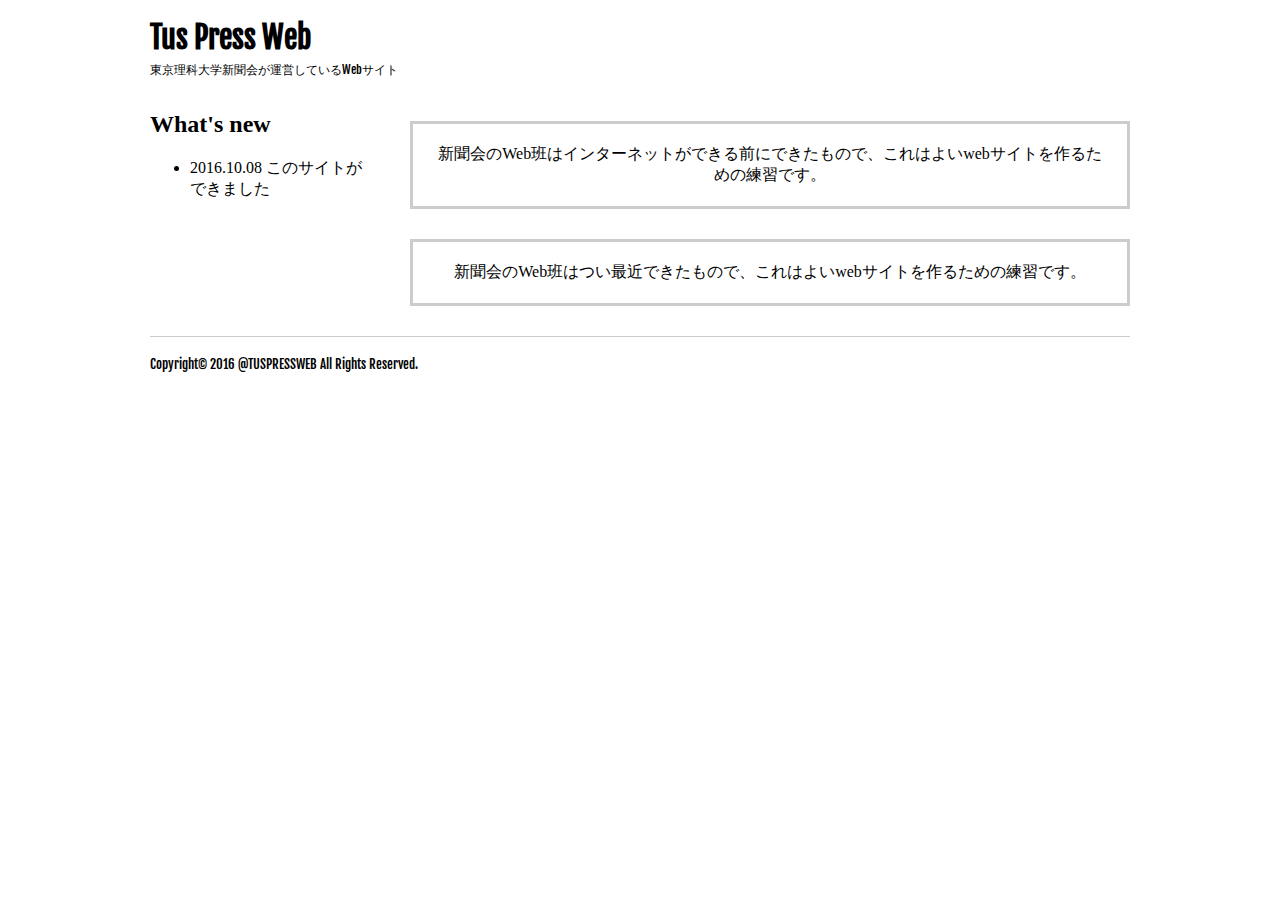
==== index.html @ cbd7757d "internet" ====
<!DOCTYPE html>
<html lang="ja">
<head>
<meta charset="utf-8">
	<title>TUSPRESSWEB</title>
	<link rel="stylesheet" type="text/css" href="default.css">
	<style type="text/css">
	</style>
</head>
<body>
<div id="mpage">
	
	<header id="header" class="">
	<h1 id="title">
	Tus Press Web
</h1>
<p id="catchcopy">東京理科大学新聞会が運営しているWebサイト</p>
</header>


	
<div id="pagebodymain">

<div id="page"><!-- コンテンツ中央寄せ -->

	<div class="expl">
	新聞会のWeb班はインターネットができる前にできたもので、これはよいwebサイトを作るための練習です。
	</span>
	</div>
	
</div>



<div class="expl">
新聞会のWeb班はつい最近できたもので、これはよいwebサイトを作るための練習です。
	</span>
</div>

	
</div>


<div id="pagebodysub">

	<h2>
	What's new
	</h2>
	<ul>
	<li><time datetime="2016-10-08">2016.10.08</time>
	このサイトができました</li>
	</ul>
	
</div>





<footer id="pagefoot">
	<p id ="copyright">
<small>
	Copyright&copy; 2016 @TUSPRESSWEB All Rights Reserved.
</small>
</p>
</footer>

</div>

</body>
</html>
---- default.css ----
/*h1{font-size: 40px;}
h1{color: blue;}*/

/*h1{font-size: 35px;}
h1{color: Black;}
h1{font-family: fantasy;}*/


@import 'https://fonts.googleapis.com/css?family=Fjalla+One';



#title{
	font-size: 30px;
	line-height: 1.2;
	margin-bottom: 0;
	font-family: 'Fjalla One', sans-serif;
}
#catchcopy{
	font-size: 12px;
	line-height: 1.5;
	margin-top: 5px;
	font-family: 'Fjalla One', sans-serif;
}

#pagefoot{
	border-top: solid 1px #CCCCCC;
	margin-top: 15px;
	font-family: 'Fjalla One', sans-serif;
	clear: both;
}

#pagebodymain{
	width: 720px;
	float: right;
}
#pagebodysub{
	width: 220px;
	float: left;
}

#mpage{
	width: 980px;
	margin: auto;
}


.expl{
	background: #ffffff;
	width: 500px auto;
	word-wrap: break-word;/*折り返すようにする*/
	word-break: break-all;
	padding: 20px;
	text-align:center; 
	border: solid 3px #cccccc;

	margin:30px auto;
}

article{
	background: gray;
	color: black;
	width: 200px;
	height: 300px;

	padding: 10px;
	text-align: center;
	border: solid 3px green;

	overflow-y: scroll;   /* スクロール表示 */ 
	display: block;/*ブロック要素として表示する*/
	float: left;
}

#article｛
	/*height: 100px;*/
}

html{
	padding: 30px
}
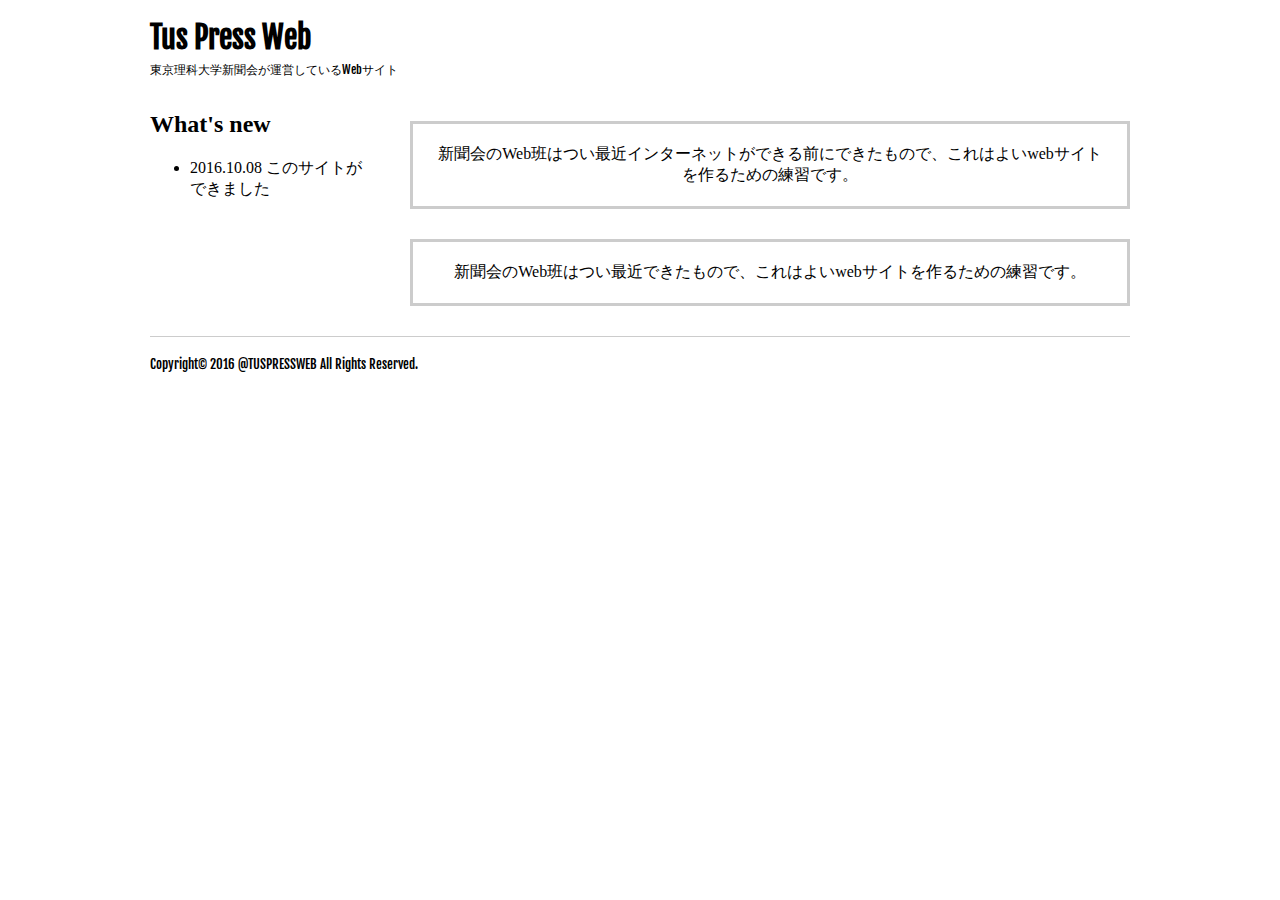
==== commit 584074db: "iru" ====
--- a/index.html
+++ b/index.html
@@ -24,7 +24,7 @@
 <div id="page"><!-- コンテンツ中央寄せ -->
 
 	<div class="expl">
-	新聞会のWeb班はインターネットができる前にできたもので、これはよいwebサイトを作るための練習です。
+	新聞会のWeb班はつい最近インターネットができる前にできたもので、これはよいwebサイトを作るための練習です。
 	</span>
 	</div>
 	
@@ -44,8 +44,7 @@
 <div id="pagebodysub">
 
 	<h2>
-	What's new
-	</h2>
+	What's new	</h2>
 	<ul>
 	<li><time datetime="2016-10-08">2016.10.08</time>
 	このサイトができました</li>
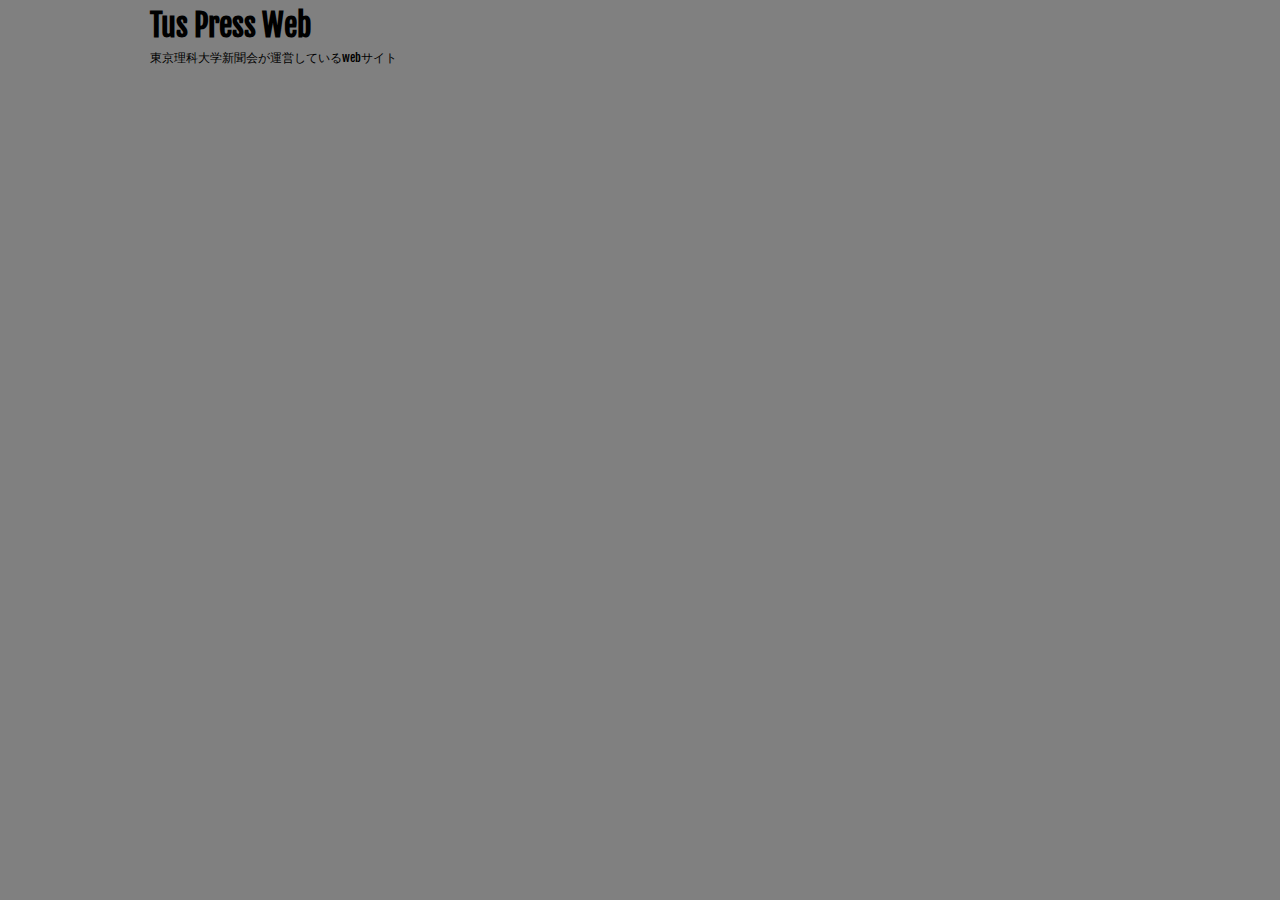
==== commit 475160d7: "test1,2,3,4" ====
--- a/index.html
+++ b/index.html
@@ -1,70 +1,21 @@
-<!DOCTYPE html>
-<html lang="ja">
-<head>
-<meta charset="utf-8">
-	<title>TUSPRESSWEB</title>
-	<link rel="stylesheet" type="text/css" href="default.css">
-	<style type="text/css">
-	</style>
-</head>
-<body>
-<div id="mpage">
-	
-	<header id="header" class="">
-	<h1 id="title">
-	Tus Press Web
-</h1>
-<p id="catchcopy">東京理科大学新聞会が運営しているWebサイト</p>
-</header>
-
-
-	
-<div id="pagebodymain">
-
-<div id="page"><!-- コンテンツ中央寄せ -->
-
-	<div class="expl">
-	新聞会のWeb班はつい最近インターネットができる前にできたもので、これはよいwebサイトを作るための練習です。
-	</span>
-	</div>
-	
-</div>
-
-
-
-<div class="expl">
-新聞会のWeb班はつい最近できたもので、これはよいwebサイトを作るための練習です。
-	</span>
-</div>
-
-	
-</div>
-
-
-<div id="pagebodysub">
-
-	<h2>
-	What's new	</h2>
-	<ul>
-	<li><time datetime="2016-10-08">2016.10.08</time>
-	このサイトができました</li>
-	</ul>
-	
-</div>
-
-
-
-
-
-<footer id="pagefoot">
-	<p id ="copyright">
-<small>
-	Copyright&copy; 2016 @TUSPRESSWEB All Rights Reserved.
-</small>
-</p>
-</footer>
-
-</div>
-
-</body>
-</html>
+<html>
+<head>
+<meta charset="utf-8">
+  <title>
+Tus Press Web
+  </title>
+<link rel="stylesheet" type="text/css" href="default.css">
+
+</head>
+<body bgcolor="gray">
+<div id="mpage">
+<header id="header">
+<h1 id="title">Tus Press Web </h1>
+
+<p id="catchcopy">東京理科大学新聞会が運営しているwebサイト</p>
+
+
+
+</div>
+</body>
+</html>
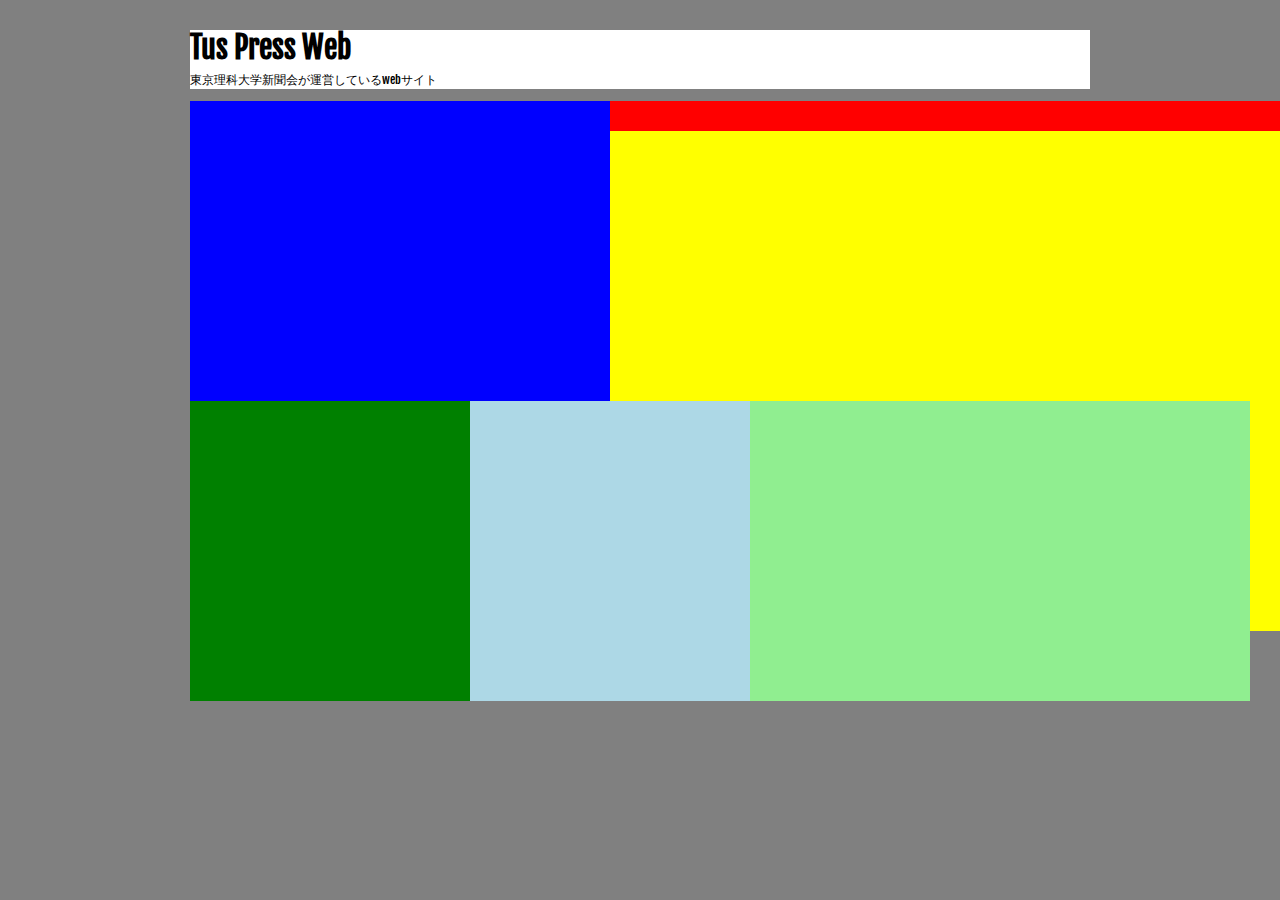
==== commit 95ced60c: "changing css" ====
--- a/index.html
+++ b/index.html
@@ -9,11 +9,18 @@
 </head>
 <body bgcolor="gray">
 <div id="mpage">
-<header id="header">
-<h1 id="title">Tus Press Web </h1>
+	<header id="header">
+	<h1 id="title">Tus Press Web </h1>
 
-<p id="catchcopy">東京理科大学新聞会が運営しているwebサイト</p>
-
+	<p id="catchcopy">東京理科大学新聞会が運営しているwebサイト</p>
+	<div id="s1">
+		<div id="backNumber"></div>
+		<div id="information"></div>
+		<div id="mainContent"></div>
+		<div id="links"></div>
+		<div id="aboutTUSPress"></div>
+		<div id="daily"></div>
+	</div>
 
 
 </div>
--- a/default.css
+++ b/default.css
@@ -23,6 +23,64 @@
 	font-family: 'Fjalla One', sans-serif;
 }
 
+#s1{
+	display: block;
+	position: absolute;
+	background-position: 50%;
+}
+/* コンテンツ */
+#backNumber{
+	position: absolute;
+	top: 0px;
+	left: 0px;
+	height: 600px;
+	width: 1000px;
+	background-color: blue;
+}
+#information{
+	position: absolute;
+	top: 0px;
+	left: 420px;
+	height: 100px;
+	width: 1000px;
+	background-color: red;
+}
+#mainContent{
+	position: absolute;
+	top: 30px;
+	left: 420px;
+	height: 500px;
+	width: 1000px;
+	background-color: yellow;
+}
+#links{
+	position: absolute;
+	top: 300px;
+	left: 0px;
+	height: 300px;
+	width: 500px;
+	background-color: green;
+}
+#aboutTUSPress{
+	position: absolute;
+	top: 300px;
+	left: 280px;
+	height: 300px;
+	width: 500px;
+	background-color: lightblue;
+}
+#daily{
+	position: absolute;
+	top: 300px;
+	left: 560px;
+	height: 300px;
+	width: 500px;
+	background-color: lightgreen;
+}
+
+
+
+/*
 #pagefoot{
 	border-top: solid 1px #CCCCCC;
 	margin-top: 15px;
@@ -37,45 +95,15 @@
 #pagebodysub{
 	width: 220px;
 	float: left;
-}
+}*/
 
 #mpage{
-	width: 980px;
-	margin: auto;
+	width: 900px;
+	margin: 10px auto;
+	background: #FFFFFF;
 }
 
 
-.expl{
-	background: #ffffff;
-	width: 500px auto;
-	word-wrap: break-word;/*折り返すようにする*/
-	word-break: break-all;
-	padding: 20px;
-	text-align:center; 
-	border: solid 3px #cccccc;
-
-	margin:30px auto;
-}
-
-article{
-	background: gray;
-	color: black;
-	width: 200px;
-	height: 300px;
-
-	padding: 10px;
-	text-align: center;
-	border: solid 3px green;
-
-	overflow-y: scroll;   /* スクロール表示 */ 
-	display: block;/*ブロック要素として表示する*/
-	float: left;
-}
-
-#article｛
-	/*height: 100px;*/
-}
-
 html{
-	padding: 30px
+	padding: 20px
 }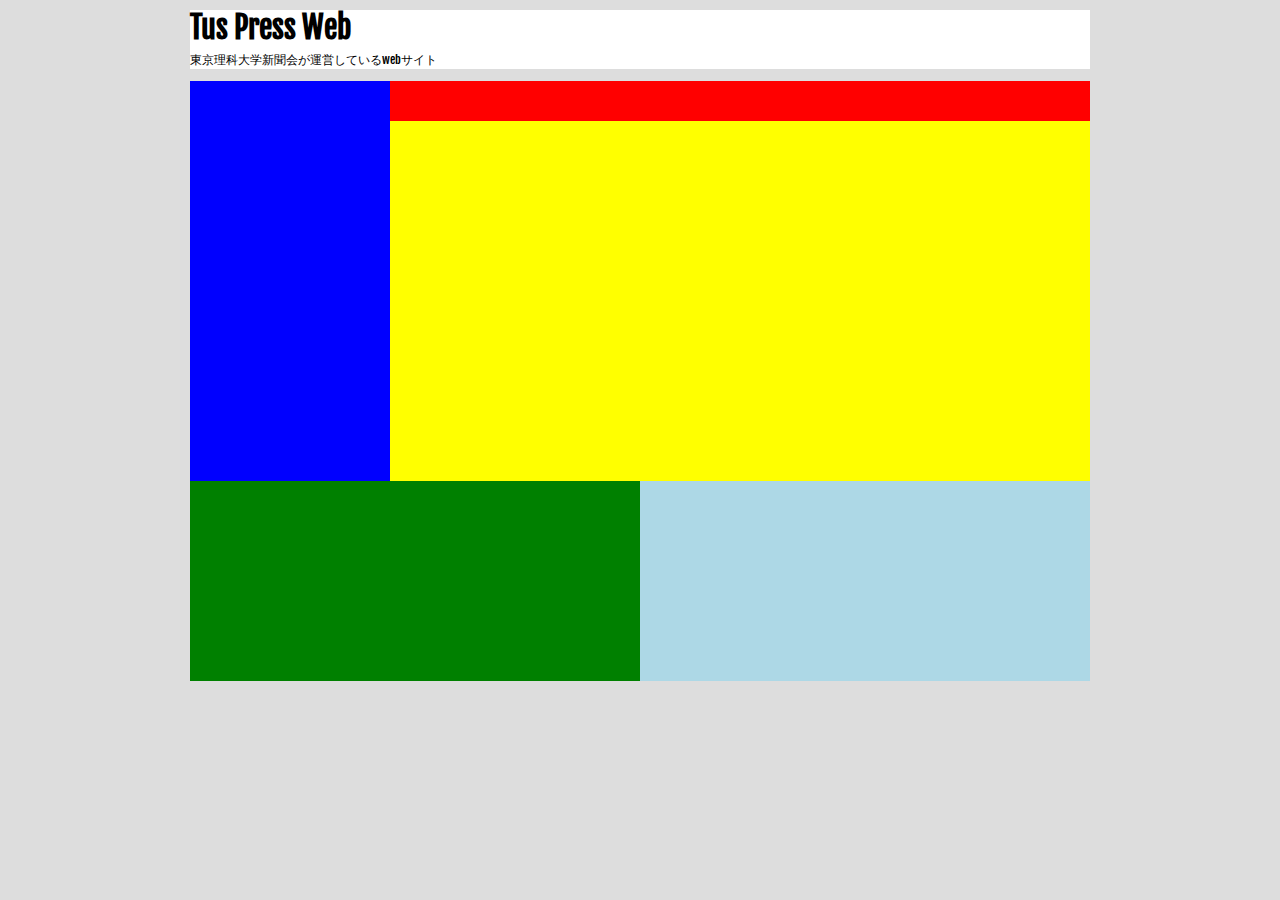
==== commit 43415954: "decided rough design" ====
--- a/index.html
+++ b/index.html
@@ -7,7 +7,7 @@
 <link rel="stylesheet" type="text/css" href="default.css">
 
 </head>
-<body bgcolor="gray">
+<body>
 <div id="mpage">
 	<header id="header">
 	<h1 id="title">Tus Press Web </h1>
@@ -19,7 +19,7 @@
 		<div id="mainContent"></div>
 		<div id="links"></div>
 		<div id="aboutTUSPress"></div>
-		<div id="daily"></div>
+		<!-- <div id="daily"></div> -->
 	</div>
 
 
--- a/default.css
+++ b/default.css
@@ -1,14 +1,12 @@
-/*h1{font-size: 40px;}
-h1{color: blue;}*/
-
-/*h1{font-size: 35px;}
-h1{color: Black;}
-h1{font-family: fantasy;}*/
-
-
 @import 'https://fonts.googleapis.com/css?family=Fjalla+One';
 
-
+html{
+	/*width: 100%;*/
+}
+body{
+	background-color: #DDD;
+	/*width: 100%;*/
+}
 
 #title{
 	font-size: 30px;
@@ -23,87 +21,57 @@
 	font-family: 'Fjalla One', sans-serif;
 }
 
+#mpage{
+	width: 900px;
+	margin: 10px auto;
+	background: #FFFFFF;
+}
+
 #s1{
 	display: block;
 	position: absolute;
 	background-position: 50%;
+	width: 900px;
+	height: 600px;
 }
 /* コンテンツ */
 #backNumber{
 	position: absolute;
 	top: 0px;
 	left: 0px;
-	height: 600px;
-	width: 1000px;
+	height: 400px;
+	width: 200px;
 	background-color: blue;
 }
 #information{
 	position: absolute;
 	top: 0px;
-	left: 420px;
-	height: 100px;
-	width: 1000px;
+	left: 200px;
+	height: 40px;
+	width: 700px;
 	background-color: red;
 }
 #mainContent{
 	position: absolute;
-	top: 30px;
-	left: 420px;
-	height: 500px;
-	width: 1000px;
+	top: 40px;
+	left: 200px;
+	height: 360px;
+	width: 700px;
 	background-color: yellow;
 }
 #links{
 	position: absolute;
-	top: 300px;
+	top: 400px;
 	left: 0px;
-	height: 300px;
-	width: 500px;
+	height: 200px;
+	width: 450px;
 	background-color: green;
 }
 #aboutTUSPress{
 	position: absolute;
-	top: 300px;
-	left: 280px;
-	height: 300px;
-	width: 500px;
+	top: 400px;
+	left: 450px;
+	height: 200px;
+	width: 450px;
 	background-color: lightblue;
 }
-#daily{
-	position: absolute;
-	top: 300px;
-	left: 560px;
-	height: 300px;
-	width: 500px;
-	background-color: lightgreen;
-}
-
-
-
-/*
-#pagefoot{
-	border-top: solid 1px #CCCCCC;
-	margin-top: 15px;
-	font-family: 'Fjalla One', sans-serif;
-	clear: both;
-}
-
-#pagebodymain{
-	width: 720px;
-	float: right;
-}
-#pagebodysub{
-	width: 220px;
-	float: left;
-}*/
-
-#mpage{
-	width: 900px;
-	margin: 10px auto;
-	background: #FFFFFF;
-}
-
-
-html{
-	padding: 20px
-}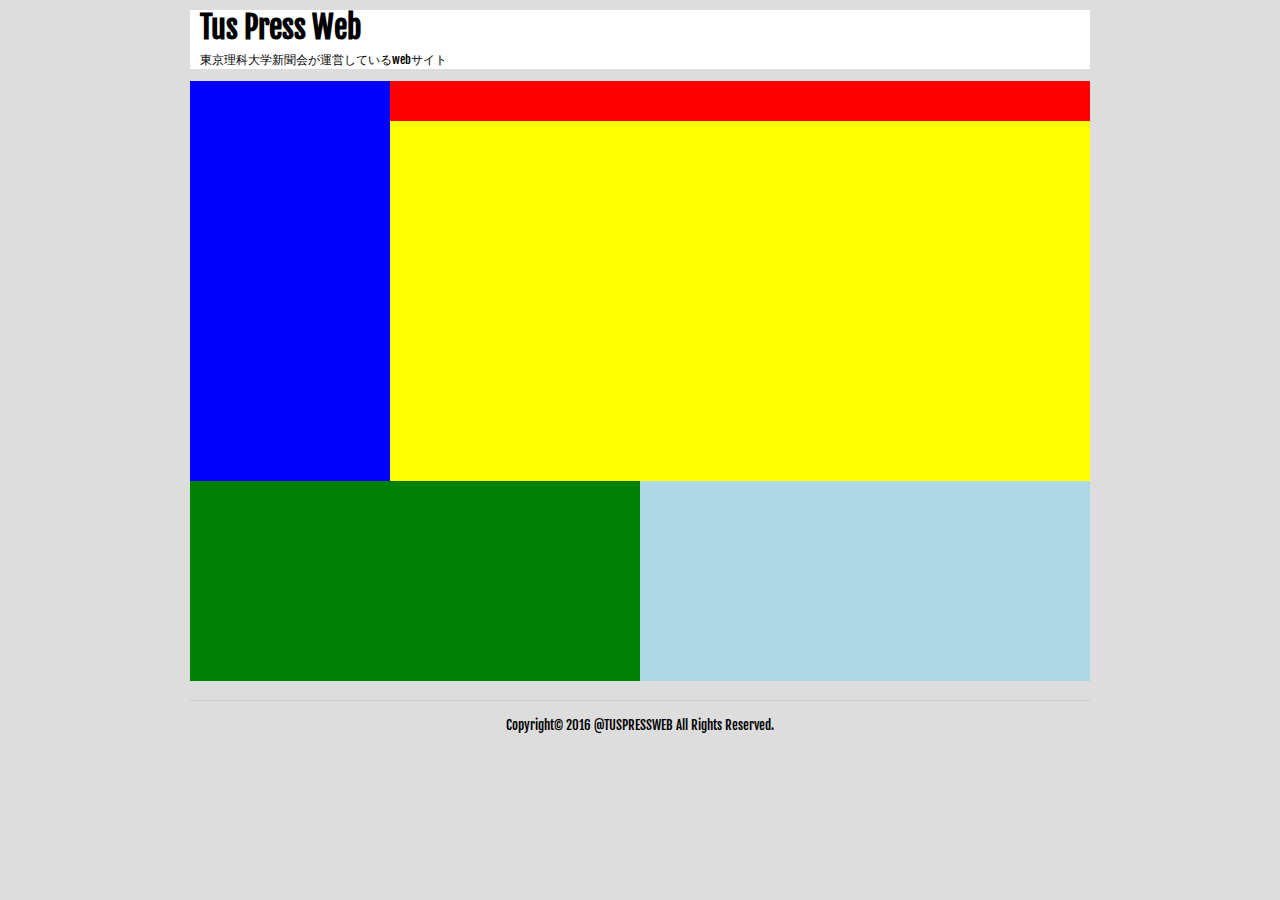
==== commit 6aa9c20c: "desinged" ====
--- a/index.html
+++ b/index.html
@@ -8,11 +8,12 @@
 
 </head>
 <body>
-<div id="mpage">
-	<header id="header">
-	<h1 id="title">Tus Press Web </h1>
+<div id="mainPage">
+	<div id="pagehead">
+    <h1 class="title">Tus Press Web </h1>
+    <p class="catchcopy">東京理科大学新聞会が運営しているwebサイト</p>
+  </div>
 
-	<p id="catchcopy">東京理科大学新聞会が運営しているwebサイト</p>
 	<div id="s1">
 		<div id="backNumber"></div>
 		<div id="information"></div>
@@ -22,7 +23,13 @@
 		<!-- <div id="daily"></div> -->
 	</div>
 
-
+  <div id="pagefoot">
+  	<p>
+      <small>
+      	Copyright&copy; 2016 @TUSPRESSWEB All Rights Reserved.
+      </small>
+    </p>
+  </div>
 </div>
 </body>
 </html>
--- a/default.css
+++ b/default.css
@@ -8,23 +8,27 @@
 	/*width: 100%;*/
 }
 
-#title{
+#mainPage{
+	width: 900px;
+	margin: 10px auto;
+	background: #FFFFFF;
+}
+
+#pagehead {
+	width: 900px;
+	padding-left: 10px;
+	font-family: 'Fjalla One', sans-serif;
+}
+
+.title{
 	font-size: 30px;
 	line-height: 1.2;
 	margin-bottom: 0;
-	font-family: 'Fjalla One', sans-serif;
 }
-#catchcopy{
+.catchcopy{
 	font-size: 12px;
 	line-height: 1.5;
 	margin-top: 5px;
-	font-family: 'Fjalla One', sans-serif;
-}
-
-#mpage{
-	width: 900px;
-	margin: 10px auto;
-	background: #FFFFFF;
 }
 
 #s1{
@@ -75,3 +79,13 @@
 	width: 450px;
 	background-color: lightblue;
 }
+
+#pagefoot{
+	position: absolute;
+	border-top: solid 1px #CCCCCC;
+	top: 700px;
+	width: 900px;
+	text-align: center;
+	font-family: 'Fjalla One', sans-serif;
+	/*clear: both;*/
+}
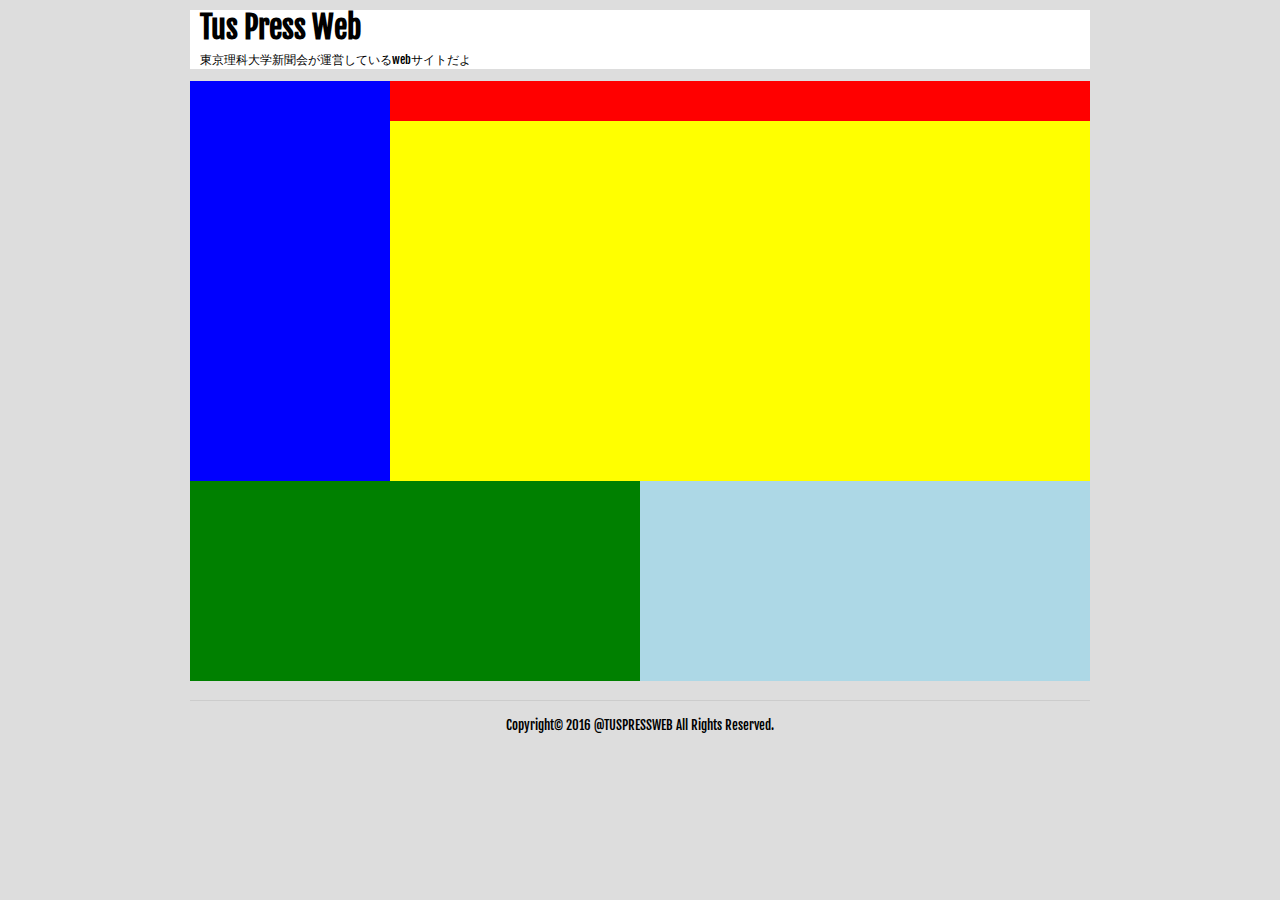
==== commit 22e64150: "dayo" ====
--- a/index.html
+++ b/index.html
@@ -11,7 +11,7 @@
 <div id="mainPage">
 	<div id="pagehead">
     <h1 class="title">Tus Press Web </h1>
-    <p class="catchcopy">東京理科大学新聞会が運営しているwebサイト</p>
+    <p class="catchcopy">東京理科大学新聞会が運営しているwebサイトだよ</p>
   </div>
 
 	<div id="s1">
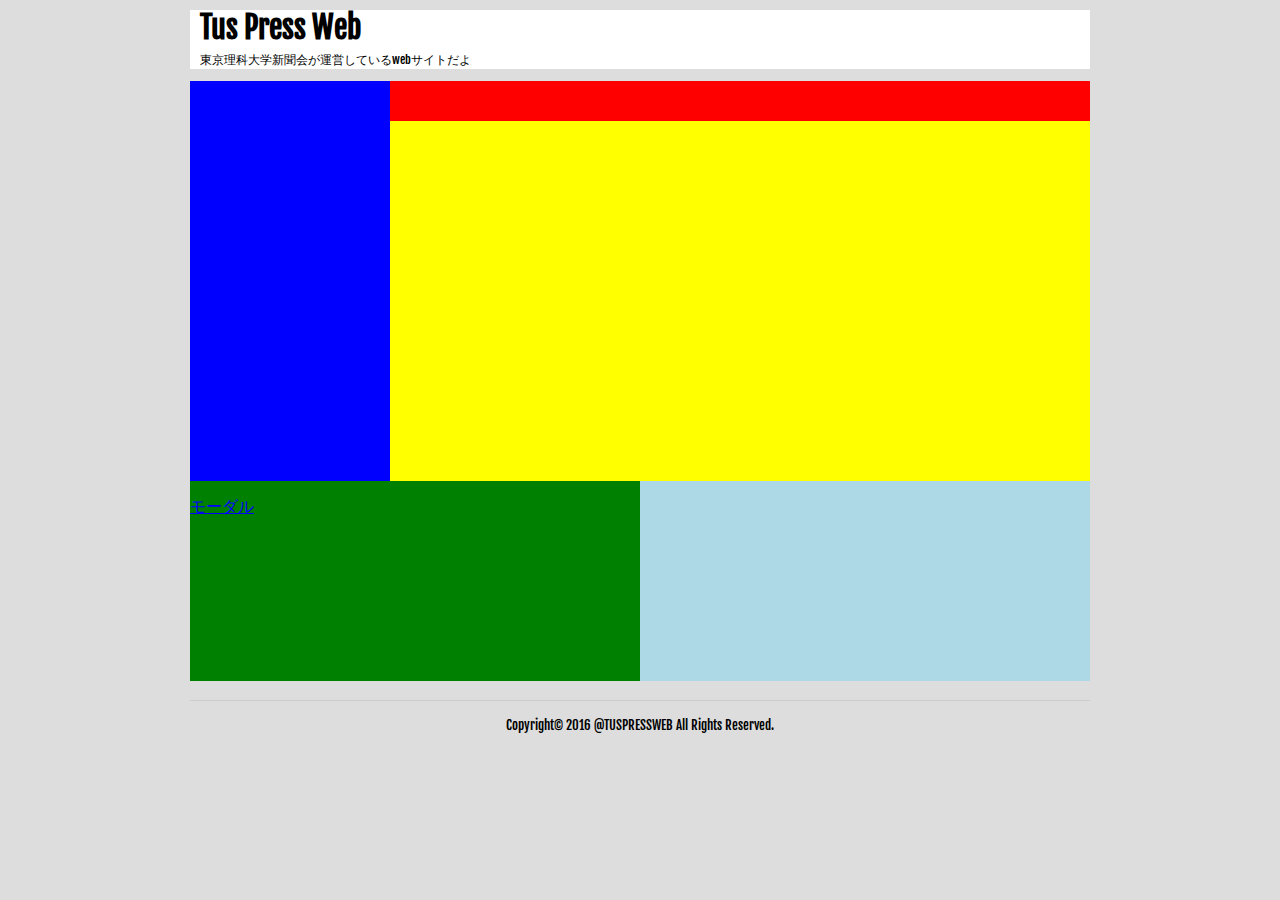
==== commit 34bfdd6b: "change construction" ====
--- a/index.html
+++ b/index.html
@@ -1,11 +1,12 @@
 <html>
 <head>
-<meta charset="utf-8">
-  <title>
-Tus Press Web
-  </title>
-<link rel="stylesheet" type="text/css" href="default.css">
+  <meta charset="utf-8">
+  <title>Tus Press Web</title>
 
+  <meta name="robots" content="noindex,nofollow">
+  <meta name="viewport" content="width=device-width, initial-scale=1.0">
+
+  <link href="index.css" rel="stylesheet" type="text/css">
 </head>
 <body>
 <div id="mainPage">
@@ -18,7 +19,7 @@
 		<div id="backNumber"></div>
 		<div id="information"></div>
 		<div id="mainContent"></div>
-		<div id="links"></div>
+		<div id="links"><p class="modal-open button-link">モーダル</p></div>
 		<div id="aboutTUSPress"></div>
 		<!-- <div id="daily"></div> -->
 	</div>
@@ -31,5 +32,8 @@
     </p>
   </div>
 </div>
+<script src="./js/jquery-3.1.1.min.js"></script>
+<script src="index.js" type="text/javascript"></script>
+<!-- <script src="content-link.js" type="text/javascript"></script> -->
 </body>
 </html>
--- a/index.css
+++ b/index.css
@@ -0,0 +1,2 @@
+@import "./css/default.css";
+@import "./css/modal.css";
